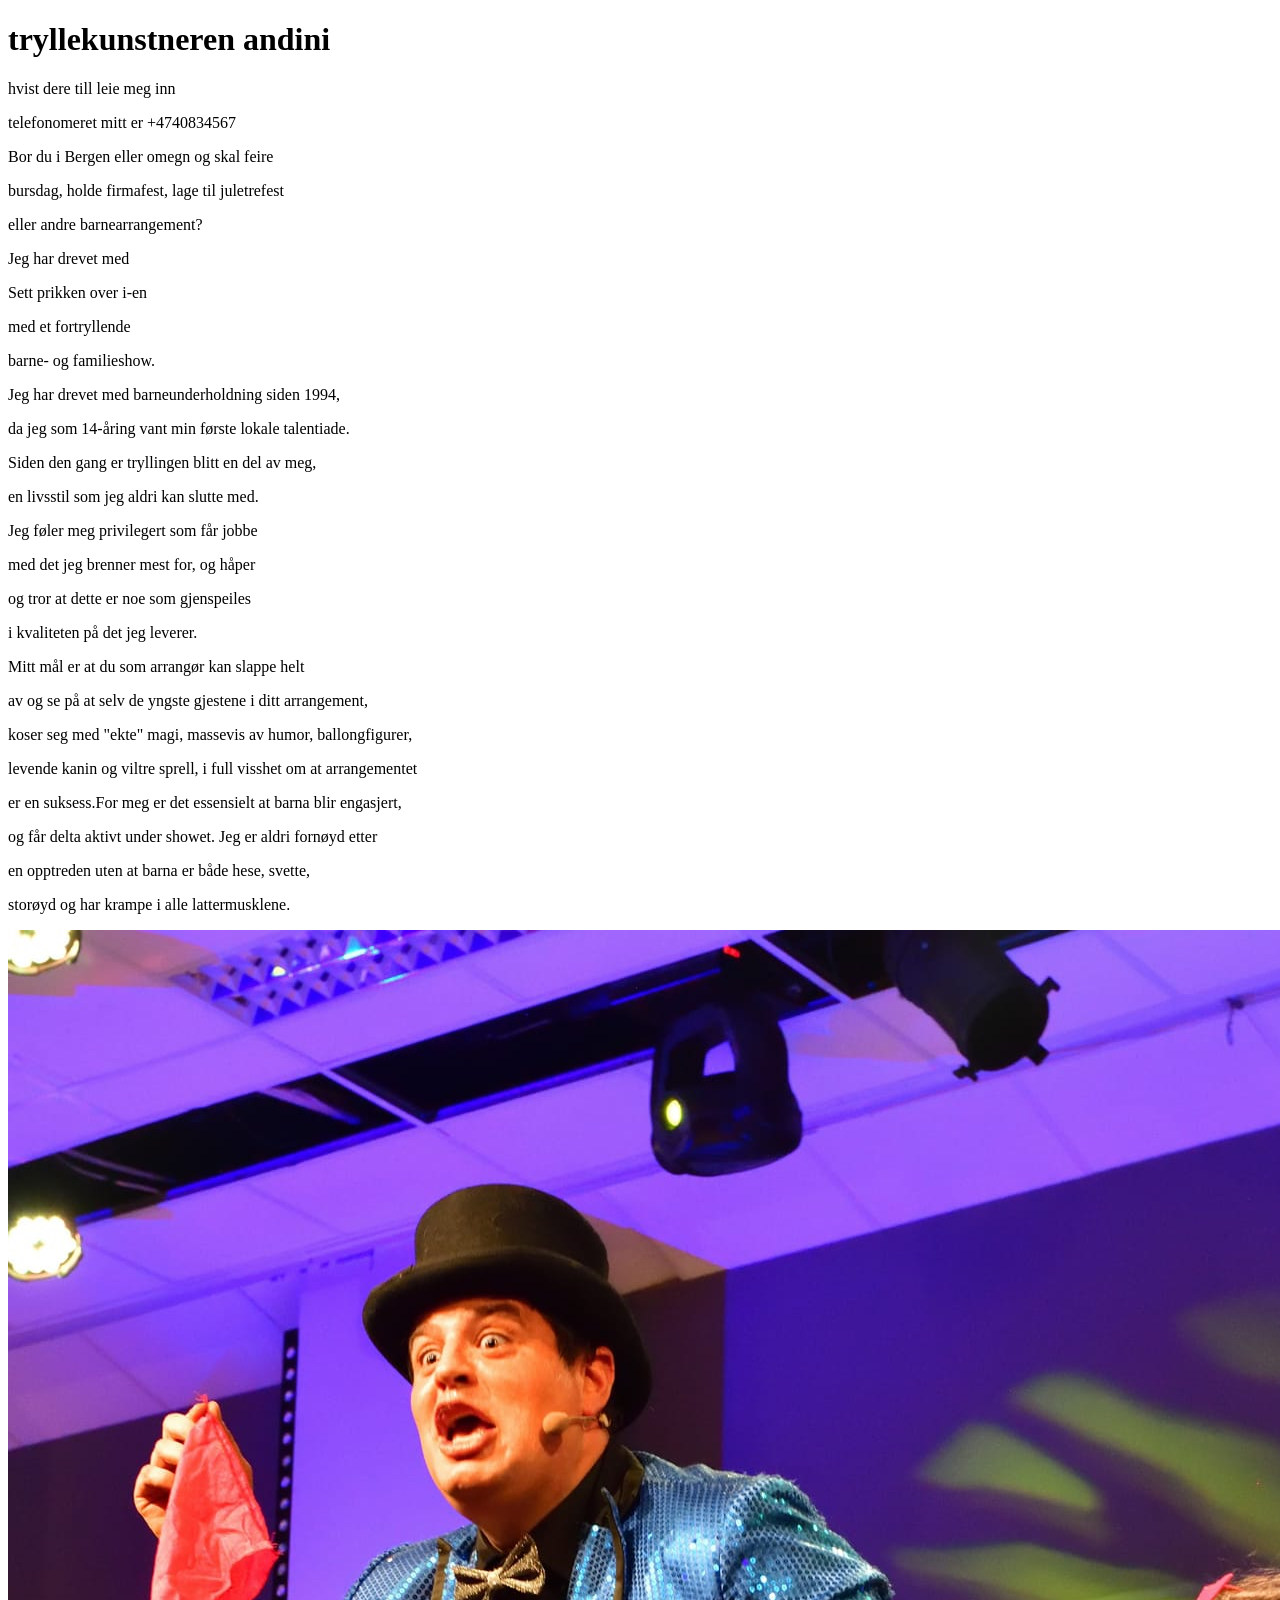
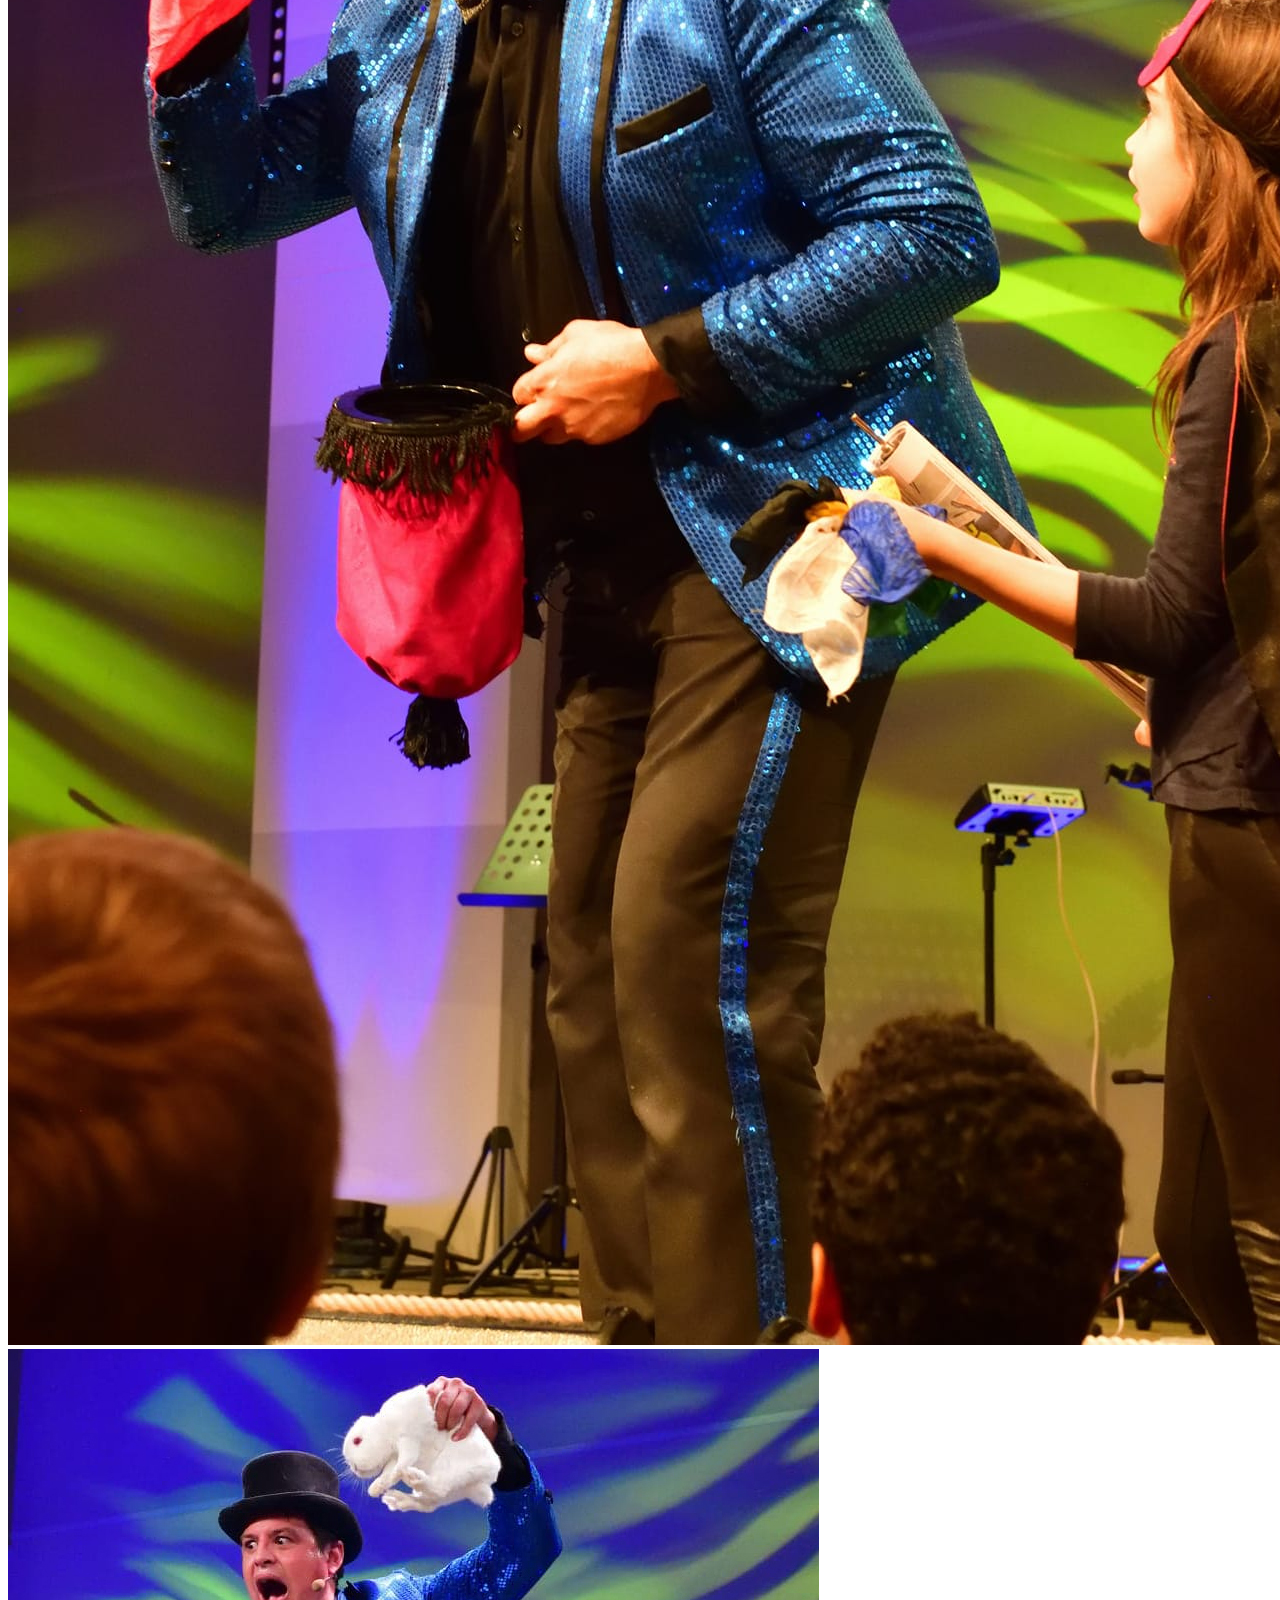
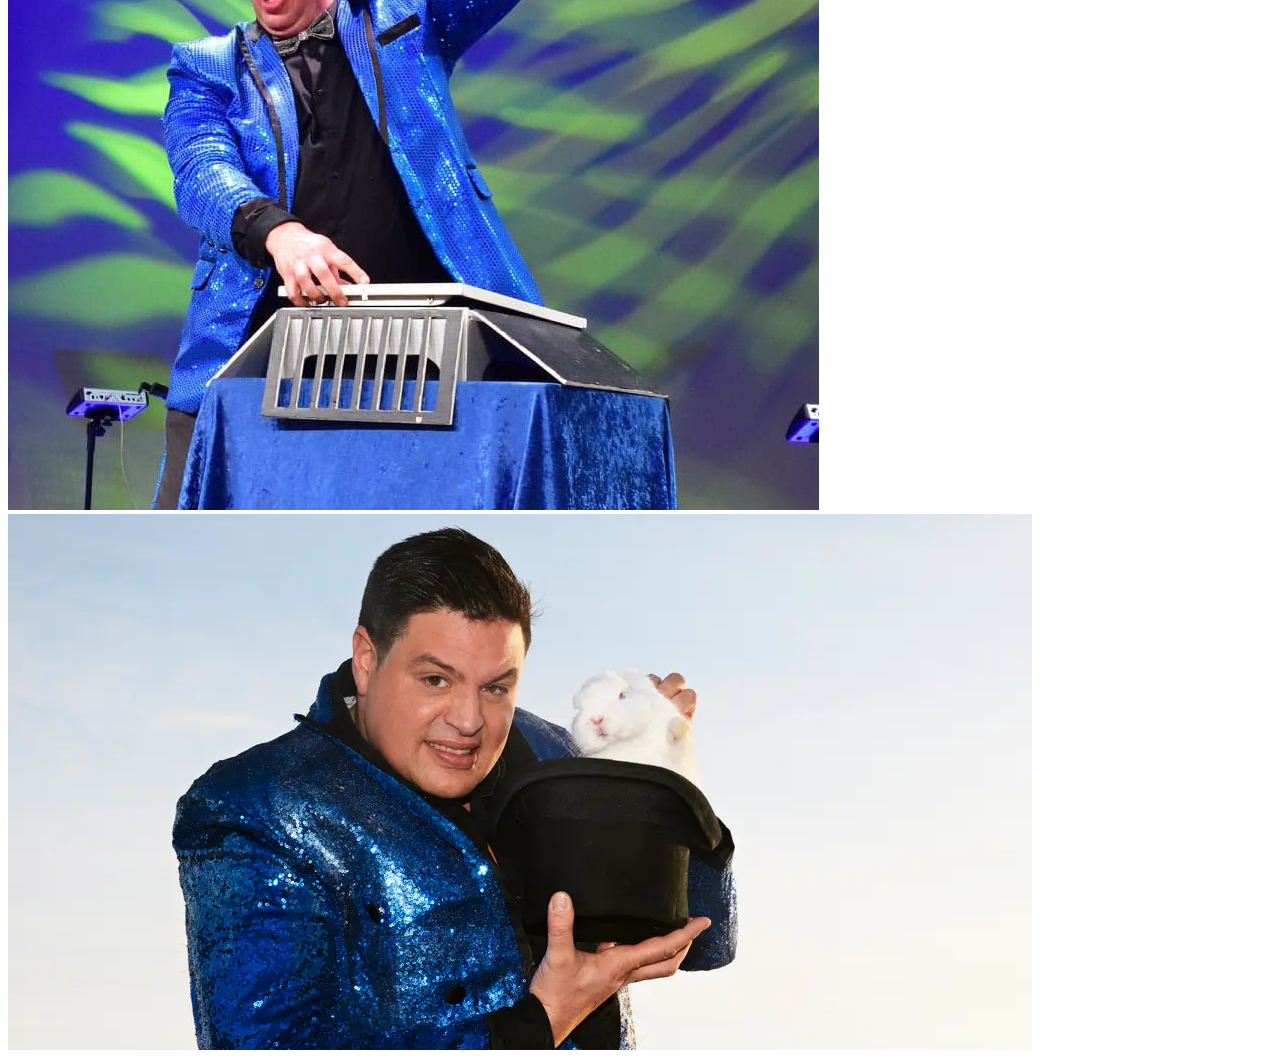
==== index.html @ 9f825a9c "andini" ====
<!DOCTYPE html>
<html lang="en">
<head>
    <meta charset="UTF-8">
    <meta name="viewport" content="width=device-width, initial-scale=1.0">
    <title>Document</title>
    <link rel="stylesheet" href="STYLE.CSS">
</head>
<body>

    <h1>

        tryllekunstneren andini


    </h1>
<p>hvist dere till leie meg inn </p>
 <p>telefonomeret mitt er +4740834567</p>


    <p class="Bor-du-i-Bergen">Bor du i Bergen eller omegn og skal feire </p>

    
    <p class="juletrefest">bursdag, holde firmafest, lage til juletrefest</p>


    <p class="eller-andre-barnearrangement"> eller andre barnearrangement?</p>
    <p class="jeg-har-drevet-med">Jeg har drevet med</p>

    <p class="Sett-prikken-over-i-en">Sett prikken over i-en</p>
    <p class="fortryllende"> med et fortryllende</p>
    <p class="barne-og-familieshow">barne- og familieshow.</p>
    <p class="barneunderholdning-siden-1994">Jeg har drevet med barneunderholdning siden 1994,</p>
    <p class="vant-min-første-lokale-talentiade">da jeg som 14-åring vant min første lokale talentiade.</p>
    <p class="tryllingen-blitt-en-del-av-meg">Siden den gang er tryllingen blitt en del av meg,</p>
    <p class="en-livsstil-som-jeg-aldri-kan-slutte-med"> en livsstil som jeg aldri kan slutte med.</p>
    <p class="Jeg-føler-meg-privilegert-som-får-jobb">Jeg føler meg privilegert som får jobbe</p>
    <p class="med-det-jeg-brenner-mest-for-og-håper"> med det jeg brenner mest for, og håper</p>
    <p class="og-tror-at-dette-er-noe-som-gjenspeiles">og tror at dette er noe som gjenspeiles</p>
    <p class="i-kvaliteten-på-det-jeg-leverer">i kvaliteten på det jeg leverer.</p>
    <p class="Mitt-mål-er-at-du-som-arrangør-kan-slappe-helt">Mitt mål er at du som arrangør kan slappe helt</p>
    <p class="av-og-se-på-at-selv-de-yngste-gjestene-i-ditt-arrangement">av og se på at selv de yngste gjestene i ditt arrangement,</p>
    <p class="koser-seg-med-ekte-magi-massevis-av-humor-ballongfigurer"> koser seg med "ekte" magi, massevis av humor, ballongfigurer,</p>
    <p class="levende-kanin-og-viltre-sprell-i-full-visshet-om-at-arrangementet">levende kanin og viltre sprell, i full visshet om at arrangementet</p>
    <p class="er-en-suksess.-For-meg-er-det-essensielt-at-barna-blir-engasjert">er en suksess.For meg er det essensielt at barna blir engasjert,</p>
  <p class="og-får-delta-aktivt-under-showet.-Jeg-er-aldri-fornøyd-etter"> og får delta aktivt under showet. Jeg er aldri fornøyd etter</p>
  <p class="en-opptreden-uten-at-barna-er-både-hese-svette"> en opptreden uten at barna er både hese, svette,</p>
  <p class="storøyd-og-har-krampe-i-alle-lattermusklene"> storøyd og har krampe i alle lattermusklene.</p>

    <img src="andini med tørkle i honden.jpg" alt="Bilde av Andini tryllekunstneren" class="andini-med-tørkle-i-honden">
    <img src="Andin forskreket.jpg" alt="Bilde av Andini tryllekunstneren" class="andini-forskreket">
    <img src="andini med kanin.jpg" alt="Bilde av Andini tryllekunstneren" class="andini-med-kanin">
    

    
</body>
</html>
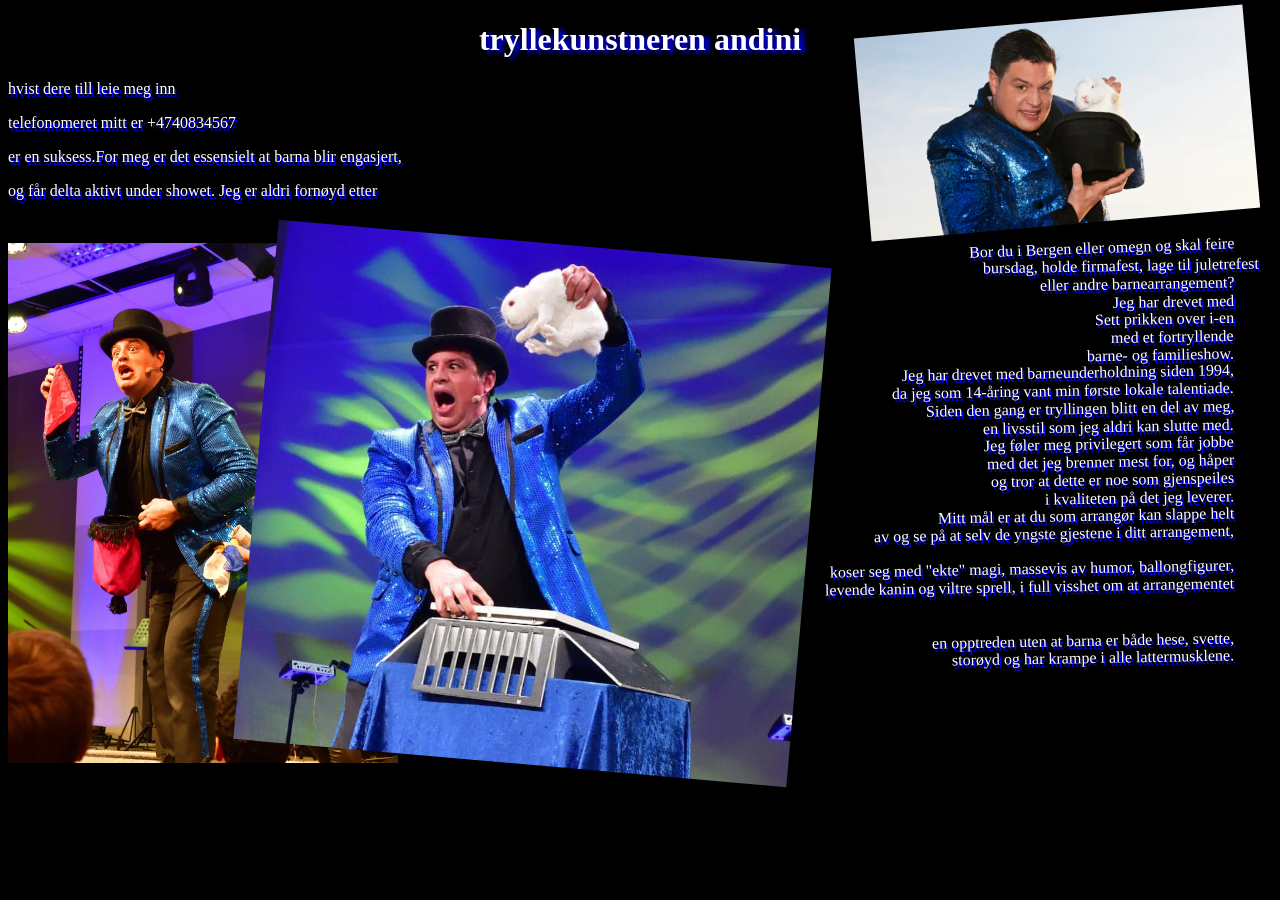
==== commit cab34935: "andini" ====
--- a/index.html
+++ b/index.html
@@ -4,7 +4,7 @@
     <meta charset="UTF-8">
     <meta name="viewport" content="width=device-width, initial-scale=1.0">
     <title>Document</title>
-    <link rel="stylesheet" href="STYLE.CSS">
+    <link rel="stylesheet" href="style.css">
 </head>
 <body>
 
--- a/style.css
+++ b/style.css
@@ -0,0 +1,346 @@
+/* Generelle stiler som gjelder for alle enheter */
+body {
+    background-color: rgb(0, 0, 0);
+    position: relative; /* Gjør body til relativt posisjonert */
+}
+
+/* Stil for å endre størrelsen på bildene */
+.andini-forskreket {
+    width: 555px;
+    height: auto;
+    position: absolute; /* Setter bildet til absolutt posisjonering */
+    top: 124%; /* Plasserer bildet i toppen av body */
+    right: 35%; /* Plasserer bildet i høyre side av body */
+    background-image: url("andini med kanin.jpg"); /* Legger til bakgrunnsbilde */
+    background-size: cover; /* Sørger for at bakgrunnsbildet dekker hele elementet */
+    transform: rotate(5deg);
+}
+
+.andini-med-tørkle-i-honden {
+    width: 390px;
+    height: auto;
+    position: absolute; /* Setter bildet til absolutt posisjonering */
+    top: 124%; /* Plasserer bildet i toppen av body */
+    right: 80; /* Plasserer bildet i høyre side av body */
+    background-image: url("andini med kanin.jpg"); /* Legger til bakgrunnsbilde */
+    background-size: cover; /* Sørger for at bakgrunnsbildet dekker hele elementet */
+    
+    
+}
+
+.andini-med-kanin {
+    width: 390px;
+    height: auto;
+    position: absolute; /* Setter bildet til absolutt posisjonering */
+    top: 0; /* Plasserer bildet i toppen av body */
+    right: 0; /* Plasserer bildet i høyre side av body */
+    background-image: url("andini med kanin.jpg"); /* Legger til bakgrunnsbilde */
+    background-size: cover; /* Sørger for at bakgrunnsbildet dekker hele elementet */
+    transform: rotate(-5deg);
+}
+
+p {
+    color: white;
+    text-shadow: 2px 3px blue;
+}
+
+.container {
+    width: 50%; /* Sett bredden etter behov */
+    margin: 0 auto; /* Sentrer containeren horisontalt */
+}
+
+img {
+    float: left; /* Flyt bildet til venstre */
+    margin-right: 20px; /* Legg til en margin til høyre for bildet */
+}
+
+.Bor-du-i-Bergen {
+    overflow: hidden; /* Hindrer at teksten kummer under bildet */
+    text-align: right;
+    position: absolute;
+    right: 3%;
+    top: 113%;
+    transform: translate(-50%, -50%);
+    transform: rotate(-2deg);
+}
+
+.juletrefest {
+    text-align: right;
+    position: absolute;
+    right: 1%;
+    top: 123%;
+    transform: translate(-50%, -50%);
+    transform: rotate(-1deg);
+}
+
+.eller-andre-barnearrangement
+
+{
+
+    text-align: right;
+    position: absolute;
+    right: 3%;
+    top: 133%;
+    transform: translate(-50%, -50%);
+    
+    transform: rotate(-1deg);
+}
+
+.jeg-har-drevet-med
+
+{
+
+    text-align: right;
+    position: absolute;
+    right: 3%;
+    top: 143%;
+    transform: translate(-50%, -50%);
+    transform: rotate(-1deg);
+
+}
+
+.Sett-prikken-over-i-en {
+   
+    text-align: right;
+    position: absolute;
+    right: 3%;
+    top: 153%;
+    transform: translate(-50%, -50%);
+    transform: rotate(-1deg);
+}
+.fortryllende
+{
+
+    text-align: right;
+    position: absolute;
+    right: 3%;
+    top: 163%;
+    transform: translate(-50%, -50%);
+    transform: rotate(-1deg);
+
+}
+
+.barne-og-familieshow
+{
+    text-align: right;
+    position: absolute;
+    right: 3%;
+    top: 173%;
+    transform: translate(-50%, -50%);
+    transform: rotate(-1deg);}
+
+    .barneunderholdning-siden-1994
+
+    { text-align: right;
+        position: absolute;
+        right: 3%;
+        top: 183%;
+        transform: translate(-50%, -50%);
+        transform: rotate(-1deg);}
+
+    .vant-min-første-lokale-talentiade
+{
+    text-align: right;
+    position: absolute;
+    right: 3%;
+    top: 193%;
+    transform: translate(-50%, -50%);
+    transform: rotate(-1deg);
+
+}
+
+.tryllingen-blitt-en-del-av-meg
+
+{
+
+    text-align: right;
+    position: absolute;
+    right: 3%;
+    top: 203%;
+    transform: translate(-50%, -50%);
+    transform: rotate(-1deg);
+
+}
+
+.en-livsstil-som-jeg-aldri-kan-slutte-med
+
+{
+    text-align: right;
+    position: absolute;
+    right: 3%;
+    top: 213%;
+    transform: translate(-50%, -50%);
+    transform: rotate(-1deg);
+}
+
+.Jeg-føler-meg-privilegert-som-får-jobb
+
+{
+    text-align: right;
+    position: absolute;
+    right: 3%;
+    top: 223%;
+    transform: translate(-50%, -50%);
+    transform: rotate(-1deg);
+
+}
+
+.med-det-jeg-brenner-mest-for-og-håper
+
+{  text-align: right;
+    position: absolute;
+    right: 3%;
+    top: 233%;
+    transform: translate(-50%, -50%);
+    transform: rotate(-1deg);
+}
+
+.og-tror-at-dette-er-noe-som-gjenspeiles
+{  text-align: right;
+    position: absolute;
+    right: 3%;
+    top: 243%;
+    transform: translate(-50%, -50%);
+    transform: rotate(-1deg);
+}
+
+.i-kvaliteten-på-det-jeg-leverer
+
+{  text-align: right;
+    position: absolute;
+    right: 3%;
+    top: 253%;
+    transform: translate(-50%, -50%);
+    transform: rotate(-1deg);
+}
+
+.Mitt-mål-er-at-du-som-arrangør-kan-slappe-helt
+
+{  text-align: right;
+    position: absolute;
+    right: 3%;
+    top: 263%;
+    transform: translate(-50%, -50%);
+    transform: rotate(-1deg);
+}
+
+.av-og-se-på-at-selv-de-yngste-gjestene-i-ditt-arrangement
+{
+    text-align: right;
+    position: absolute;
+    right: 3%;
+    top: 273%;
+    transform: translate(-50%, -50%);
+    transform: rotate(-1deg);
+}
+
+.av-og-se-på-at-selv-de-yngste-gjestene-i-ditt-arrangement
+{ 
+     text-align: right;
+    position: absolute;
+    right: 3%;
+    top: 283;
+    transform: translate(-50%, -50%);
+    transform: rotate(-1deg);
+
+}
+
+.koser-seg-med-ekte-magi-massevis-av-humor-ballongfigurer
+
+{ 
+    text-align: right;
+   position: absolute;
+   right: 3%;
+   top: 293%;
+   transform: translate(-50%, -50%);
+   transform: rotate(-1deg);
+
+}
+
+.levende-kanin-og-viltre-sprell-i-full-visshet-om-at-arrangementet
+
+{ 
+    text-align: right;
+   position: absolute;
+   right: 3%;
+   top: 303%;
+   transform: translate(-50%, -50%);
+   transform: rotate(-1deg);
+
+}
+
+.er-en-suksess.-For-meg-er-det-essensielt-at-barna-blir-engasjert
+
+{ 
+    text-align: right;
+   position: absolute;
+   right: 3%;
+   top: 313%;
+   transform: translate(-50%, -50%);
+   transform: rotate(-1deg);
+
+}
+
+.og-får-delta-aktivt-under-showet.-Jeg-er-aldri-fornøyd-etter
+
+{ 
+    text-align: right;
+   position: absolute;
+   right: 3%;
+   top: 323%;
+   transform: translate(-50%, -50%);
+   transform: rotate(-1deg);
+
+}
+
+.en-opptreden-uten-at-barna-er-både-hese-svette
+
+{ 
+    text-align: right;
+   position: absolute;
+   right: 3%;
+   top: 333%;
+   transform: translate(-50%, -50%);
+   transform: rotate(-1deg);
+
+}
+
+.storøyd-og-har-krampe-i-alle-lattermusklene
+
+{ 
+    text-align: right;
+   position: absolute;
+   right: 3%;
+   top: 343%;
+   transform: translate(-50%, -50%);
+   transform: rotate(-1deg);
+
+}
+h1 {
+    color: white;
+    text-align: center;
+    text-shadow: 5px 2px 4px blue;
+}
+
+.er-en-suksess.-For-meg-er-det-essensielt-at-barna-blir-engasjer
+
+{ 
+    text-align: right;
+   position: absolute;
+   right: 3%;
+   top: 353%;
+   transform: translate(-50%, -50%);
+   transform: rotate(-1deg);
+
+}
+.og-får-delta-aktivt-under-showet.-Jeg-er-aldri-fornøyd-etter {
+    margin-bottom: 50px; /* Legg til en margin-bunn for å øke avstanden mellom teksten og bildet */
+
+    text-align: right;
+   position: absolute;
+   right: 3%;
+   top: 363%;
+   transform: translate(-50%, -50%);
+   transform: rotate(-1deg);
+}
+
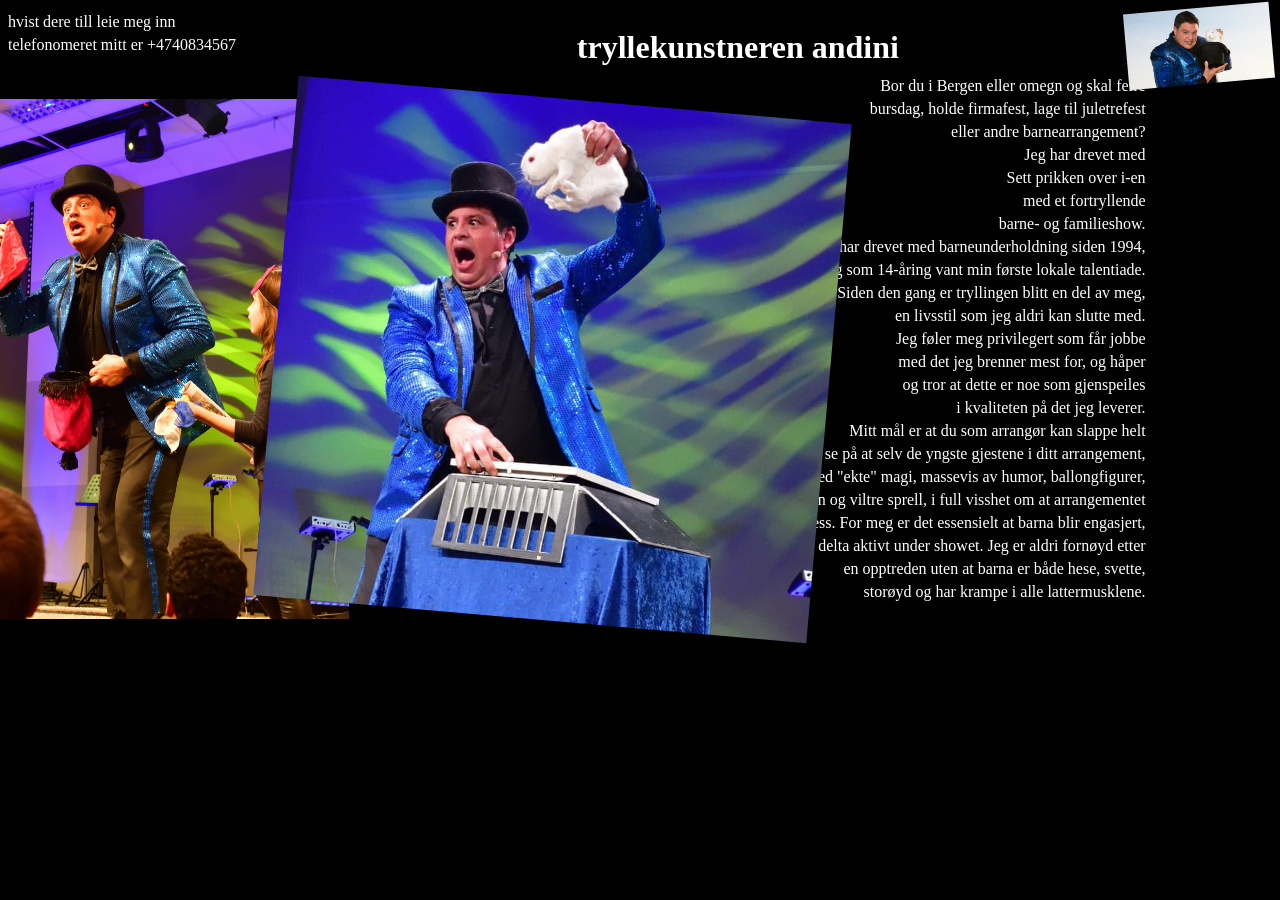
==== commit 9b05ce2a: "andini 2" ====
--- a/index.html
+++ b/index.html
@@ -8,60 +8,45 @@
 </head>
 <body>
 
-    <h1>
+    <div class="container">
+        <div class="left-content">
+            <p class="til-venstre">hvist dere till leie meg inn</p>
+            <p class="til-venstre">telefonomeret mitt er +4740834567</p>
+        </div>
+        <div class="right-content">
+            <h1>tryllekunstneren andini</h1>
+            <img src="andini-med-kanin.jpg" alt="Bilde av Andini tryllekunstneren" class="bilde-av-andini-og-kanin">
+            <img src="andini med tørkle i honden.jpg" alt="Bilde av Andini tryllekunstneren" class="andini-med-tørkle-i-honden">
+            <img src="Andin forskreket.jpg" alt="Bilde av Andini tryllekunstneren" class="andini-forskreket">
+            <div class="content">
 
-        tryllekunstneren andini
+            
+            <p >Bor du i Bergen eller omegn og skal feire </p>
+            <p >bursdag, holde firmafest, lage til juletrefest</p>
+            <p >eller andre barnearrangement?</p>
+                
+             <p>Jeg har drevet med</p>
+            <p>Sett prikken over i-en</p>
+            <p>med et fortryllende</p>
+            <p>barne- og familieshow.</p>
+            <p>Jeg har drevet med barneunderholdning siden 1994,</p>
+            <p>da jeg som 14-åring vant min første lokale talentiade.</p>
+            <p>Siden den gang er tryllingen blitt en del av meg,</p>
+            <p>en livsstil som jeg aldri kan slutte med.</p>
+            <p>Jeg føler meg privilegert som får jobbe</p>
+            <p>med det jeg brenner mest for, og håper</p>
+            <p>og tror at dette er noe som gjenspeiles</p>
+            <p>i kvaliteten på det jeg leverer.</p>
+            <p>Mitt mål er at du som arrangør kan slappe helt</p>
+            <p>av og se på at selv de yngste gjestene i ditt arrangement,</p>
+            <p>koser seg med "ekte" magi, massevis av humor, ballongfigurer,</p>
+            <p>levende kanin og viltre sprell, i full visshet om at arrangementet</p>
+            <p>er en suksess. For meg er det essensielt at barna blir engasjert,</p>
+            <p>og får delta aktivt under showet. Jeg er aldri fornøyd etter</p>
+            <p>en opptreden uten at barna er både hese, svette,</p>
+            <p>storøyd og har krampe i alle lattermusklene.</p>
+        </div>
+    </div>
 
-
-    </h1>
-<p>hvist dere till leie meg inn </p>
- <p>telefonomeret mitt er +4740834567</p>
-
-
-    <p class="Bor-du-i-Bergen">Bor du i Bergen eller omegn og skal feire </p>
-
-    
-    <p class="juletrefest">bursdag, holde firmafest, lage til juletrefest</p>
-
-
-    <p class="eller-andre-barnearrangement"> eller andre barnearrangement?</p>
-    <p class="jeg-har-drevet-med">Jeg har drevet med</p>
-
-    <p class="Sett-prikken-over-i-en">Sett prikken over i-en</p>
-    <p class="fortryllende"> med et fortryllende</p>
-    <p class="barne-og-familieshow">barne- og familieshow.</p>
-    <p class="barneunderholdning-siden-1994">Jeg har drevet med barneunderholdning siden 1994,</p>
-    <p class="vant-min-første-lokale-talentiade">da jeg som 14-åring vant min første lokale talentiade.</p>
-    <p class="tryllingen-blitt-en-del-av-meg">Siden den gang er tryllingen blitt en del av meg,</p>
-    <p class="en-livsstil-som-jeg-aldri-kan-slutte-med"> en livsstil som jeg aldri kan slutte med.</p>
-    <p class="Jeg-føler-meg-privilegert-som-får-jobb">Jeg føler meg privilegert som får jobbe</p>
-    <p class="med-det-jeg-brenner-mest-for-og-håper"> med det jeg brenner mest for, og håper</p>
-    <p class="og-tror-at-dette-er-noe-som-gjenspeiles">og tror at dette er noe som gjenspeiles</p>
-    <p class="i-kvaliteten-på-det-jeg-leverer">i kvaliteten på det jeg leverer.</p>
-    <p class="Mitt-mål-er-at-du-som-arrangør-kan-slappe-helt">Mitt mål er at du som arrangør kan slappe helt</p>
-    <p class="av-og-se-på-at-selv-de-yngste-gjestene-i-ditt-arrangement">av og se på at selv de yngste gjestene i ditt arrangement,</p>
-    <p class="koser-seg-med-ekte-magi-massevis-av-humor-ballongfigurer"> koser seg med "ekte" magi, massevis av humor, ballongfigurer,</p>
-    <p class="levende-kanin-og-viltre-sprell-i-full-visshet-om-at-arrangementet">levende kanin og viltre sprell, i full visshet om at arrangementet</p>
-    <p class="er-en-suksess.-For-meg-er-det-essensielt-at-barna-blir-engasjert">er en suksess.For meg er det essensielt at barna blir engasjert,</p>
-  <p class="og-får-delta-aktivt-under-showet.-Jeg-er-aldri-fornøyd-etter"> og får delta aktivt under showet. Jeg er aldri fornøyd etter</p>
-  <p class="en-opptreden-uten-at-barna-er-både-hese-svette"> en opptreden uten at barna er både hese, svette,</p>
-  <p class="storøyd-og-har-krampe-i-alle-lattermusklene"> storøyd og har krampe i alle lattermusklene.</p>
-
-    <img src="andini med tørkle i honden.jpg" alt="Bilde av Andini tryllekunstneren" class="andini-med-tørkle-i-honden">
-    <img src="Andin forskreket.jpg" alt="Bilde av Andini tryllekunstneren" class="andini-forskreket">
-    <img src="andini med kanin.jpg" alt="Bilde av Andini tryllekunstneren" class="andini-med-kanin">
-    
-
-    
 </body>
 </html>
-
-
-
-
-
-
-
-  
-
-  
--- a/style.css
+++ b/style.css
@@ -9,7 +9,7 @@
     width: 555px;
     height: auto;
     position: absolute; /* Setter bildet til absolutt posisjonering */
-    top: 124%; /* Plasserer bildet i toppen av body */
+    top: 15%; /* Plasserer bildet i toppen av body */
     right: 35%; /* Plasserer bildet i høyre side av body */
     background-image: url("andini med kanin.jpg"); /* Legger til bakgrunnsbilde */
     background-size: cover; /* Sørger for at bakgrunnsbildet dekker hele elementet */
@@ -20,20 +20,18 @@
     width: 390px;
     height: auto;
     position: absolute; /* Setter bildet til absolutt posisjonering */
-    top: 124%; /* Plasserer bildet i toppen av body */
-    right: 80; /* Plasserer bildet i høyre side av body */
+    top: 15%; /* Plasserer bildet i toppen av body */
+    right: 73%; /* Plasserer bildet i høyre side av body */
     background-image: url("andini med kanin.jpg"); /* Legger til bakgrunnsbilde */
     background-size: cover; /* Sørger for at bakgrunnsbildet dekker hele elementet */
-    
-    
 }
 
-.andini-med-kanin {
-    width: 390px;
+.bilde-av-andini-og-kanin {
+    width: 146px;
     height: auto;
     position: absolute; /* Setter bildet til absolutt posisjonering */
     top: 0; /* Plasserer bildet i toppen av body */
-    right: 0; /* Plasserer bildet i høyre side av body */
+    right: 0%; /* Plasserer bildet i høyre side av body */
     background-image: url("andini med kanin.jpg"); /* Legger til bakgrunnsbilde */
     background-size: cover; /* Sørger for at bakgrunnsbildet dekker hele elementet */
     transform: rotate(-5deg);
@@ -41,306 +39,37 @@
 
 p {
     color: white;
-    text-shadow: 2px 3px blue;
+    justify-content: flex-end;
+    height: 7px;
+    display: flex;
+    flex-direction: column;
+    flex-direction: row;
+    align-items: flex-end;
+}
+
+h1 {
+    
+    color: white;
 }
 
 .container {
-    width: 50%; /* Sett bredden etter behov */
-    margin: 0 auto; /* Sentrer containeren horisontalt */
+    display: flex;
 }
 
-img {
-    float: left; /* Flyt bildet til venstre */
-    margin-right: 20px; /* Legg til en margin til høyre for bildet */
+.left-content {
+    width: 45%; /* Justerer bredden etter behov */
+    justify-content: flex-start; /* Plasserer innholdet til venstre */
+    align-items: flex-start; /* Justerer vertikal plassering */
 }
 
-.Bor-du-i-Bergen {
-    overflow: hidden; /* Hindrer at teksten kummer under bildet */
-    text-align: right;
-    position: absolute;
-    right: 3%;
-    top: 113%;
-    transform: translate(-50%, -50%);
-    transform: rotate(-2deg);
+.right-content {
+    width: 45%; /* Justerer bredden etter behov */
+    justify-content: flex-end; /* Plasserer innholdet til høyre */
+    align-items: flex-end; /* Justerer vertikal plassering */
+}
+.til-venstre
+{
+flex-direction: column;
+align-items: first baseline;
 }
 
-.juletrefest {
-    text-align: right;
-    position: absolute;
-    right: 1%;
-    top: 123%;
-    transform: translate(-50%, -50%);
-    transform: rotate(-1deg);
-}
-
-.eller-andre-barnearrangement
-
-{
-
-    text-align: right;
-    position: absolute;
-    right: 3%;
-    top: 133%;
-    transform: translate(-50%, -50%);
-    
-    transform: rotate(-1deg);
-}
-
-.jeg-har-drevet-med
-
-{
-
-    text-align: right;
-    position: absolute;
-    right: 3%;
-    top: 143%;
-    transform: translate(-50%, -50%);
-    transform: rotate(-1deg);
-
-}
-
-.Sett-prikken-over-i-en {
-   
-    text-align: right;
-    position: absolute;
-    right: 3%;
-    top: 153%;
-    transform: translate(-50%, -50%);
-    transform: rotate(-1deg);
-}
-.fortryllende
-{
-
-    text-align: right;
-    position: absolute;
-    right: 3%;
-    top: 163%;
-    transform: translate(-50%, -50%);
-    transform: rotate(-1deg);
-
-}
-
-.barne-og-familieshow
-{
-    text-align: right;
-    position: absolute;
-    right: 3%;
-    top: 173%;
-    transform: translate(-50%, -50%);
-    transform: rotate(-1deg);}
-
-    .barneunderholdning-siden-1994
-
-    { text-align: right;
-        position: absolute;
-        right: 3%;
-        top: 183%;
-        transform: translate(-50%, -50%);
-        transform: rotate(-1deg);}
-
-    .vant-min-første-lokale-talentiade
-{
-    text-align: right;
-    position: absolute;
-    right: 3%;
-    top: 193%;
-    transform: translate(-50%, -50%);
-    transform: rotate(-1deg);
-
-}
-
-.tryllingen-blitt-en-del-av-meg
-
-{
-
-    text-align: right;
-    position: absolute;
-    right: 3%;
-    top: 203%;
-    transform: translate(-50%, -50%);
-    transform: rotate(-1deg);
-
-}
-
-.en-livsstil-som-jeg-aldri-kan-slutte-med
-
-{
-    text-align: right;
-    position: absolute;
-    right: 3%;
-    top: 213%;
-    transform: translate(-50%, -50%);
-    transform: rotate(-1deg);
-}
-
-.Jeg-føler-meg-privilegert-som-får-jobb
-
-{
-    text-align: right;
-    position: absolute;
-    right: 3%;
-    top: 223%;
-    transform: translate(-50%, -50%);
-    transform: rotate(-1deg);
-
-}
-
-.med-det-jeg-brenner-mest-for-og-håper
-
-{  text-align: right;
-    position: absolute;
-    right: 3%;
-    top: 233%;
-    transform: translate(-50%, -50%);
-    transform: rotate(-1deg);
-}
-
-.og-tror-at-dette-er-noe-som-gjenspeiles
-{  text-align: right;
-    position: absolute;
-    right: 3%;
-    top: 243%;
-    transform: translate(-50%, -50%);
-    transform: rotate(-1deg);
-}
-
-.i-kvaliteten-på-det-jeg-leverer
-
-{  text-align: right;
-    position: absolute;
-    right: 3%;
-    top: 253%;
-    transform: translate(-50%, -50%);
-    transform: rotate(-1deg);
-}
-
-.Mitt-mål-er-at-du-som-arrangør-kan-slappe-helt
-
-{  text-align: right;
-    position: absolute;
-    right: 3%;
-    top: 263%;
-    transform: translate(-50%, -50%);
-    transform: rotate(-1deg);
-}
-
-.av-og-se-på-at-selv-de-yngste-gjestene-i-ditt-arrangement
-{
-    text-align: right;
-    position: absolute;
-    right: 3%;
-    top: 273%;
-    transform: translate(-50%, -50%);
-    transform: rotate(-1deg);
-}
-
-.av-og-se-på-at-selv-de-yngste-gjestene-i-ditt-arrangement
-{ 
-     text-align: right;
-    position: absolute;
-    right: 3%;
-    top: 283;
-    transform: translate(-50%, -50%);
-    transform: rotate(-1deg);
-
-}
-
-.koser-seg-med-ekte-magi-massevis-av-humor-ballongfigurer
-
-{ 
-    text-align: right;
-   position: absolute;
-   right: 3%;
-   top: 293%;
-   transform: translate(-50%, -50%);
-   transform: rotate(-1deg);
-
-}
-
-.levende-kanin-og-viltre-sprell-i-full-visshet-om-at-arrangementet
-
-{ 
-    text-align: right;
-   position: absolute;
-   right: 3%;
-   top: 303%;
-   transform: translate(-50%, -50%);
-   transform: rotate(-1deg);
-
-}
-
-.er-en-suksess.-For-meg-er-det-essensielt-at-barna-blir-engasjert
-
-{ 
-    text-align: right;
-   position: absolute;
-   right: 3%;
-   top: 313%;
-   transform: translate(-50%, -50%);
-   transform: rotate(-1deg);
-
-}
-
-.og-får-delta-aktivt-under-showet.-Jeg-er-aldri-fornøyd-etter
-
-{ 
-    text-align: right;
-   position: absolute;
-   right: 3%;
-   top: 323%;
-   transform: translate(-50%, -50%);
-   transform: rotate(-1deg);
-
-}
-
-.en-opptreden-uten-at-barna-er-både-hese-svette
-
-{ 
-    text-align: right;
-   position: absolute;
-   right: 3%;
-   top: 333%;
-   transform: translate(-50%, -50%);
-   transform: rotate(-1deg);
-
-}
-
-.storøyd-og-har-krampe-i-alle-lattermusklene
-
-{ 
-    text-align: right;
-   position: absolute;
-   right: 3%;
-   top: 343%;
-   transform: translate(-50%, -50%);
-   transform: rotate(-1deg);
-
-}
-h1 {
-    color: white;
-    text-align: center;
-    text-shadow: 5px 2px 4px blue;
-}
-
-.er-en-suksess.-For-meg-er-det-essensielt-at-barna-blir-engasjer
-
-{ 
-    text-align: right;
-   position: absolute;
-   right: 3%;
-   top: 353%;
-   transform: translate(-50%, -50%);
-   transform: rotate(-1deg);
-
-}
-.og-får-delta-aktivt-under-showet.-Jeg-er-aldri-fornøyd-etter {
-    margin-bottom: 50px; /* Legg til en margin-bunn for å øke avstanden mellom teksten og bildet */
-
-    text-align: right;
-   position: absolute;
-   right: 3%;
-   top: 363%;
-   transform: translate(-50%, -50%);
-   transform: rotate(-1deg);
-}
-
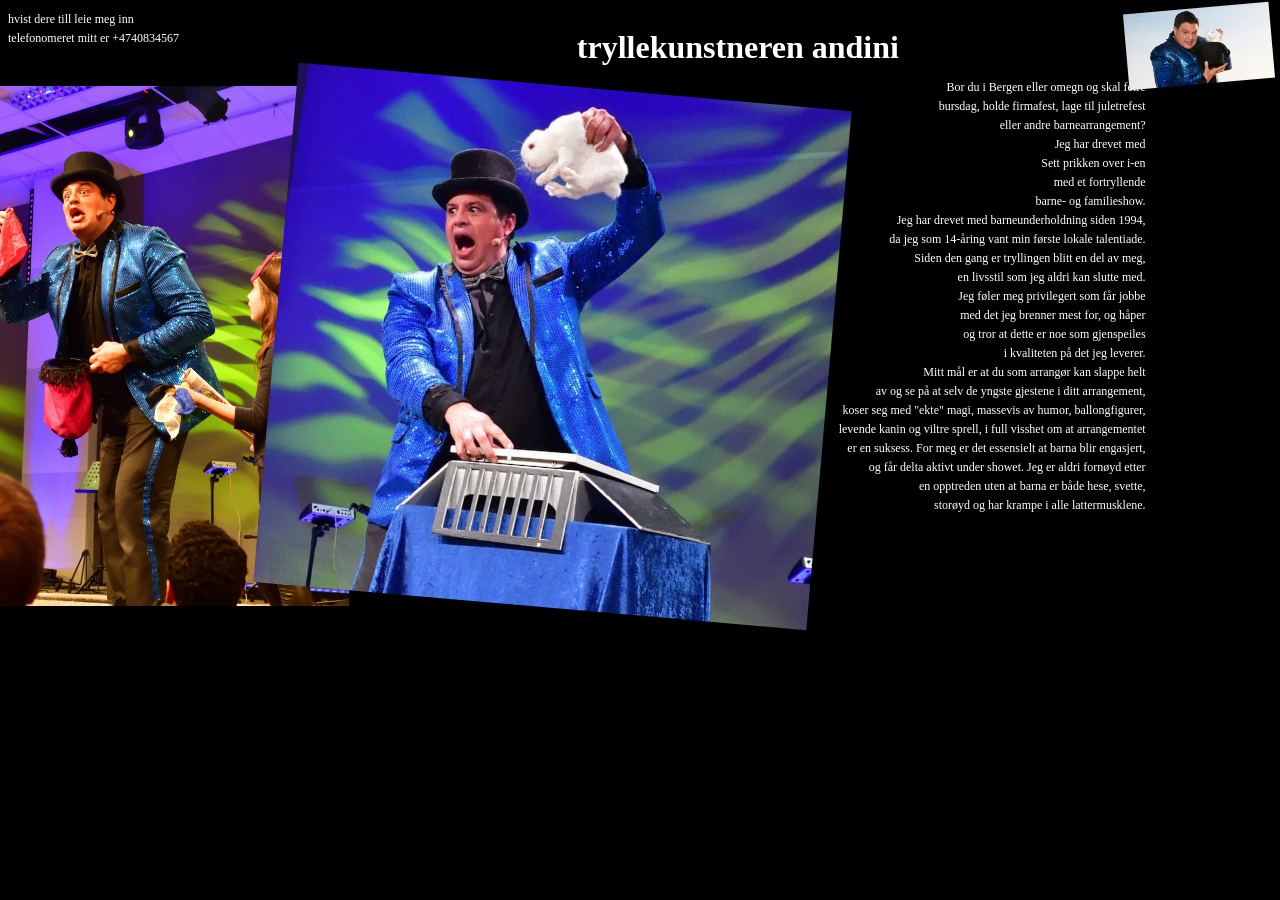
==== commit ad02f681: "andini 3" ====
--- a/index.html
+++ b/index.html
@@ -21,7 +21,7 @@
             <div class="content">
 
             
-            <p >Bor du i Bergen eller omegn og skal feire </p>
+            <p>Bor du i Bergen eller omegn og skal feire </p>
             <p >bursdag, holde firmafest, lage til juletrefest</p>
             <p >eller andre barnearrangement?</p>
                 
--- a/style.css
+++ b/style.css
@@ -45,7 +45,9 @@
     flex-direction: column;
     flex-direction: row;
     align-items: flex-end;
-}
+        font-size: 12px; /* Endre størrelsen til det du ønsker */
+    }
+    
 
 h1 {
     
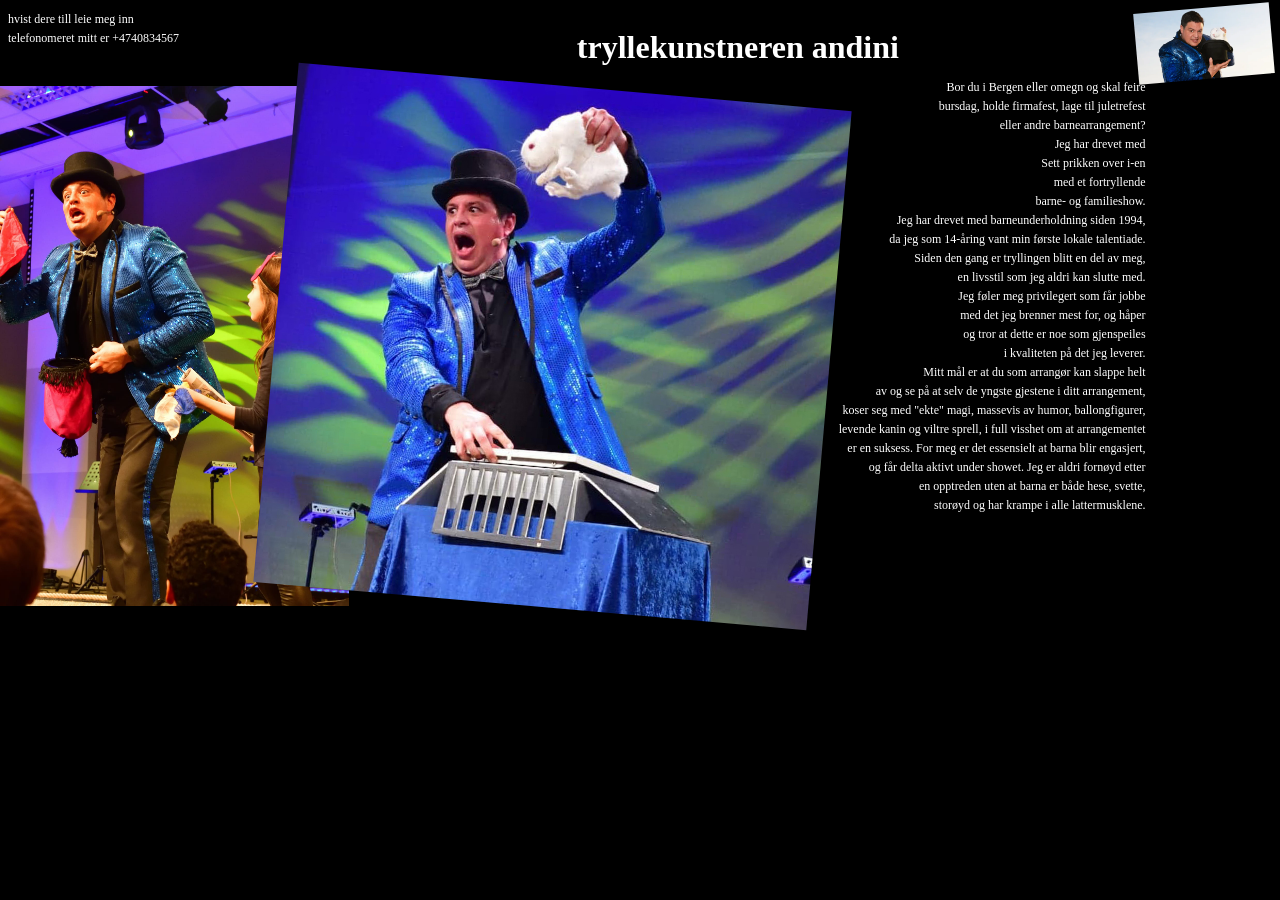
==== commit 7a7b4858: "andini 14px" ====
--- a/index.html
+++ b/index.html
@@ -8,24 +8,24 @@
 </head>
 <body>
 
-    <div class="container">
-        <div class="left-content">
-            <p class="til-venstre">hvist dere till leie meg inn</p>
-            <p class="til-venstre">telefonomeret mitt er +4740834567</p>
-        </div>
-        <div class="right-content">
-            <h1>tryllekunstneren andini</h1>
-            <img src="andini-med-kanin.jpg" alt="Bilde av Andini tryllekunstneren" class="bilde-av-andini-og-kanin">
-            <img src="andini med tørkle i honden.jpg" alt="Bilde av Andini tryllekunstneren" class="andini-med-tørkle-i-honden">
-            <img src="Andin forskreket.jpg" alt="Bilde av Andini tryllekunstneren" class="andini-forskreket">
-            <div class="content">
+<div class="container">
+    <div class="left-content">
+        <p class="til-venstre">hvist dere till leie meg inn</p>
+        <p class="til-venstre">telefonomeret mitt er +4740834567</p>
+    </div>
+    <div class="right-content">
+        <h1>tryllekunstneren andini</h1>
+        <img src="andini-med-kanin.jpg" alt="Bilde av Andini tryllekunstneren" class="bilde-av-andini-og-kanin">
+        <img src="andini med tørkle i honden.jpg" alt="Bilde av Andini tryllekunstneren" class="andini-med-tørkle-i-honden">
+        <img src="Andin forskreket.jpg" alt="Bilde av Andini tryllekunstneren" class="andini-forskreket">
+        <div class="content">
 
-            
+
             <p>Bor du i Bergen eller omegn og skal feire </p>
             <p >bursdag, holde firmafest, lage til juletrefest</p>
             <p >eller andre barnearrangement?</p>
-                
-             <p>Jeg har drevet med</p>
+
+            <p>Jeg har drevet med</p>
             <p>Sett prikken over i-en</p>
             <p>med et fortryllende</p>
             <p>barne- og familieshow.</p>
@@ -48,5 +48,7 @@
         </div>
     </div>
 
+</div>
+
 </body>
 </html>
--- a/style.css
+++ b/style.css
@@ -27,7 +27,7 @@
 }
 
 .bilde-av-andini-og-kanin {
-    width: 146px;
+    width: 136px;
     height: auto;
     position: absolute; /* Setter bildet til absolutt posisjonering */
     top: 0; /* Plasserer bildet i toppen av body */
@@ -45,12 +45,10 @@
     flex-direction: column;
     flex-direction: row;
     align-items: flex-end;
-        font-size: 12px; /* Endre størrelsen til det du ønsker */
-    }
-    
+    font-size: 12px; /* Endre størrelsen til det du ønsker */
+}
 
 h1 {
-    
     color: white;
 }
 
@@ -69,9 +67,15 @@
     justify-content: flex-end; /* Plasserer innholdet til høyre */
     align-items: flex-end; /* Justerer vertikal plassering */
 }
-.til-venstre
-{
-flex-direction: column;
-align-items: first baseline;
+
+.til-venstre {
+    flex-direction: column;
+    align-items: first baseline;
 }
 
+/* Media query for mindre skjermstørrelser, for eksempel mobil */
+@media only screen and (max-width: 600px) {
+    p {
+        font-size: 14px; /* Mindre størrelse for mobil */
+    }
+}
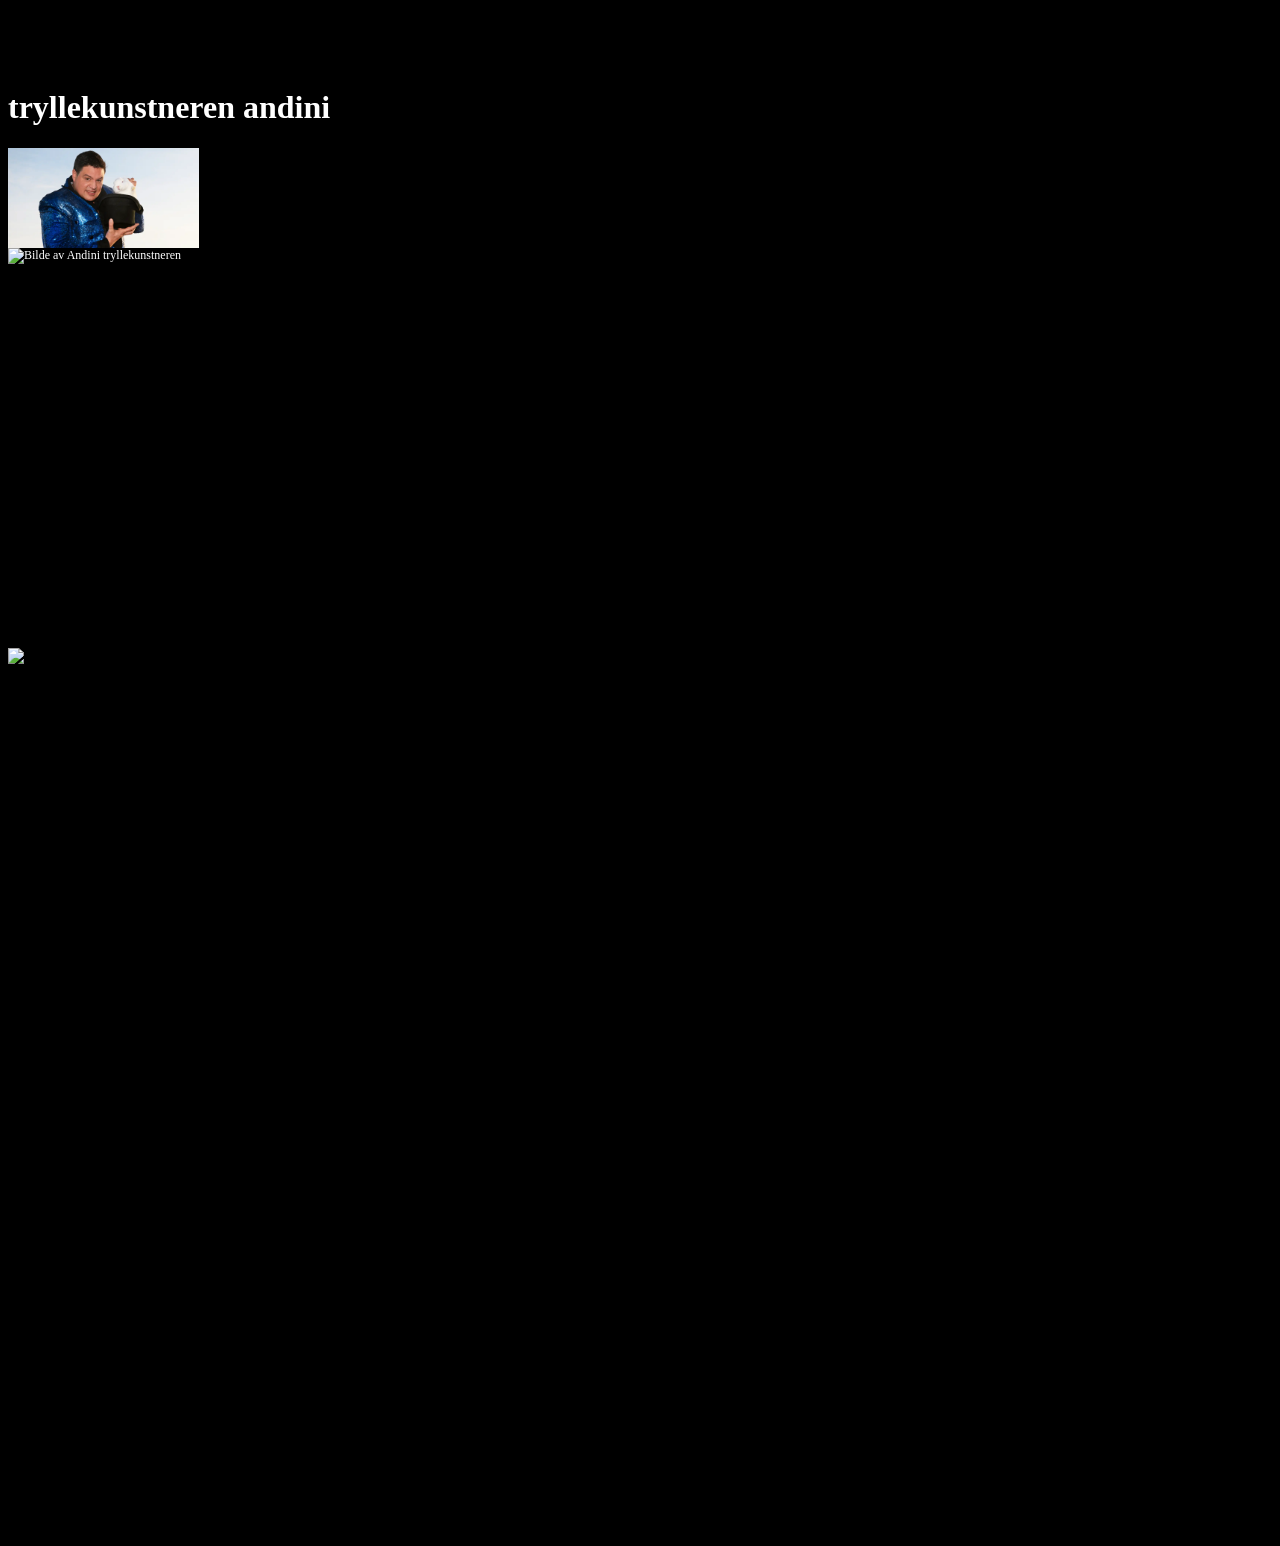
==== commit 0f07ff82: "andini" ====
--- a/index.html
+++ b/index.html
@@ -9,16 +9,16 @@
 <body>
 
 <div class="container">
-    <div class="left-content">
-        <p class="til-venstre">hvist dere till leie meg inn</p>
-        <p class="til-venstre">telefonomeret mitt er +4740834567</p>
+    <div>
+        <p class="til-høyre">hvist dere till leie meg inn</p>
+        <p class="til-høyre">telefonomeret mitt er +4740834567</p>
+    <div class="right-content">
     </div>
-    <div class="right-content">
         <h1>tryllekunstneren andini</h1>
         <img src="andini-med-kanin.jpg" alt="Bilde av Andini tryllekunstneren" class="bilde-av-andini-og-kanin">
         <img src="andini med tørkle i honden.jpg" alt="Bilde av Andini tryllekunstneren" class="andini-med-tørkle-i-honden">
-        <img src="Andin forskreket.jpg" alt="Bilde av Andini tryllekunstneren" class="andini-forskreket">
-        <div class="content">
+        <img src="Andin forskreket.jpg" alt="Bilde av Andini tryllekunstneren" class="bilde-av-andini-og-kanin">
+        <div class="left-content">
 
 
             <p>Bor du i Bergen eller omegn og skal feire </p>
--- a/style.css
+++ b/style.css
@@ -2,45 +2,34 @@
 body {
     background-color: rgb(0, 0, 0);
     position: relative; /* Gjør body til relativt posisjonert */
+    
 }
 
 /* Stil for å endre størrelsen på bildene */
 .andini-forskreket {
-    width: 555px;
-    height: auto;
-    position: absolute; /* Setter bildet til absolutt posisjonering */
-    top: 15%; /* Plasserer bildet i toppen av body */
-    right: 35%; /* Plasserer bildet i høyre side av body */
-    background-image: url("andini med kanin.jpg"); /* Legger til bakgrunnsbilde */
-    background-size: cover; /* Sørger for at bakgrunnsbildet dekker hele elementet */
-    transform: rotate(5deg);
+    
+    justify-content: flex-end;
+    height: 400px;
+    display: flex;
+    flex-direction: column;
+    flex-direction: row;
+    align-items: flex-end;
 }
 
 .andini-med-tørkle-i-honden {
-    width: 390px;
-    height: auto;
-    position: absolute; /* Setter bildet til absolutt posisjonering */
-    top: 15%; /* Plasserer bildet i toppen av body */
-    right: 73%; /* Plasserer bildet i høyre side av body */
-    background-image: url("andini med kanin.jpg"); /* Legger til bakgrunnsbilde */
-    background-size: cover; /* Sørger for at bakgrunnsbildet dekker hele elementet */
+    color: white;
+    justify-content: center;
+    height: 400px;
+    display: flex;
+    flex-direction: column;
+    flex-direction: row;
+    align-items: center;
+    font-size: 12px; /* Endre størrelsen til det du ønsker */
 }
 
 .bilde-av-andini-og-kanin {
-    width: 136px;
-    height: auto;
-    position: absolute; /* Setter bildet til absolutt posisjonering */
-    top: 0; /* Plasserer bildet i toppen av body */
-    right: 0%; /* Plasserer bildet i høyre side av body */
-    background-image: url("andini med kanin.jpg"); /* Legger til bakgrunnsbilde */
-    background-size: cover; /* Sørger for at bakgrunnsbildet dekker hele elementet */
-    transform: rotate(-5deg);
-}
-
-p {
-    color: white;
     justify-content: flex-end;
-    height: 7px;
+    height: 100px;
     display: flex;
     flex-direction: column;
     flex-direction: row;
@@ -48,34 +37,27 @@
     font-size: 12px; /* Endre størrelsen til det du ønsker */
 }
 
+p {
+    
+}
+
 h1 {
     color: white;
 }
 
 .container {
-    display: flex;
+    display: flex start;
 }
 
-.left-content {
+.left-content 
+{
     width: 45%; /* Justerer bredden etter behov */
     justify-content: flex-start; /* Plasserer innholdet til venstre */
     align-items: flex-start; /* Justerer vertikal plassering */
 }
 
-.right-content {
-    width: 45%; /* Justerer bredden etter behov */
-    justify-content: flex-end; /* Plasserer innholdet til høyre */
-    align-items: flex-end; /* Justerer vertikal plassering */
-}
-
-.til-venstre {
-    flex-direction: column;
-    align-items: first baseline;
-}
-
-/* Media query for mindre skjermstørrelser, for eksempel mobil */
 @media only screen and (max-width: 600px) {
-    p {
+    * {
         font-size: 14px; /* Mindre størrelse for mobil */
     }
-}
+}
